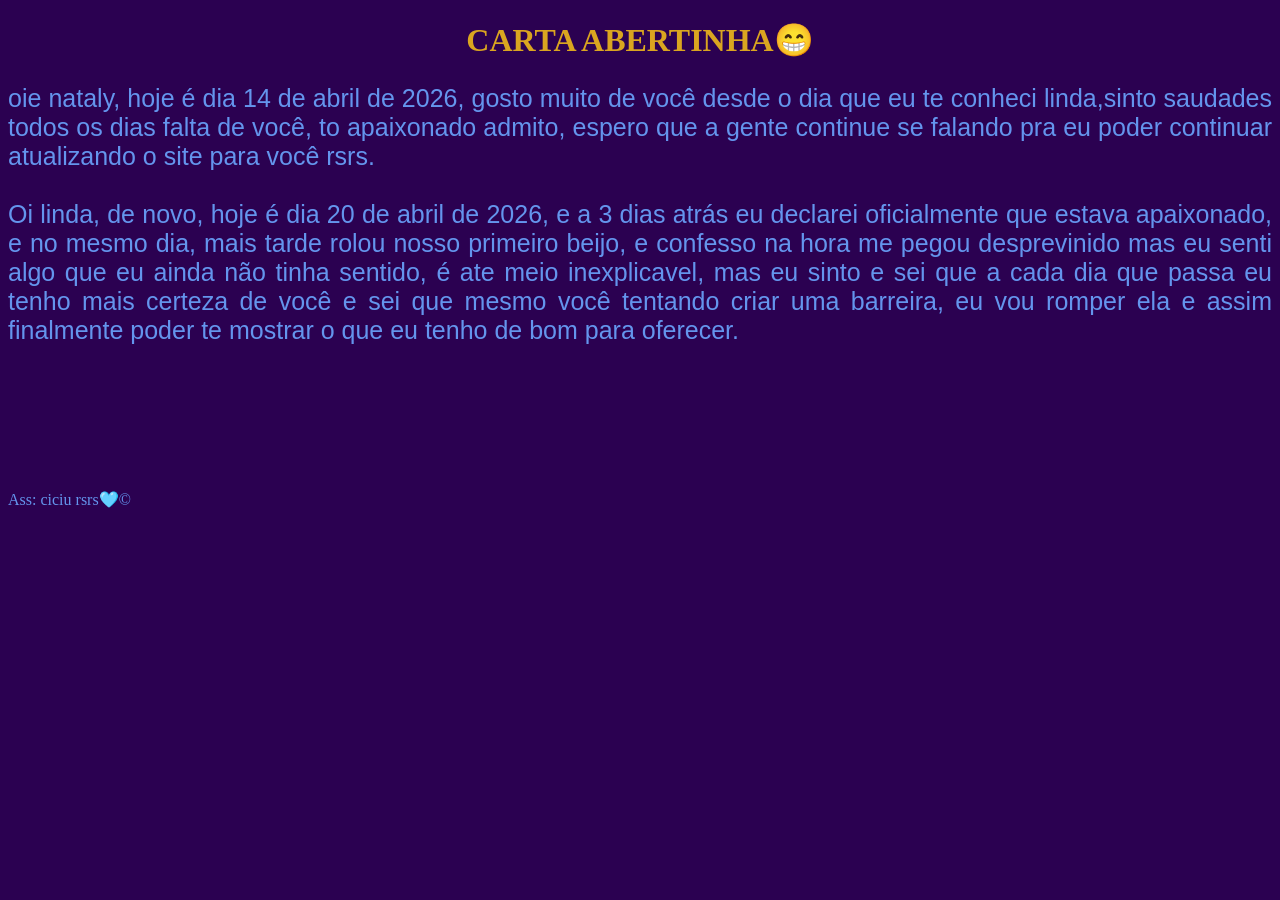
==== carta.html @ bbf0481a "commit inicial" ====
<!DOCTYPE html>
<html lang="pt-br">
<head>
    <meta charset="UTF-8">
    <meta name="viewport" content="width=device-width, initial-scale=1.0">
    <title>CARTA</title>
    <link rel="stylesheet" href="css/dem.css">
</head>
<body id="cart">
    <h1 id="tit">CARTA ABERTINHA😁</h1>
    <p id="cartinha">oie nataly, hoje é dia 14 de abril de 2026, gosto muito de você desde o dia que eu te conheci linda,sinto saudades todos os dias falta de você, to apaixonado admito, espero que a gente continue se falando pra eu poder continuar atualizando o site para você rsrs. <br><br>
    Oi linda, de novo, hoje é dia 20 de abril de 2026, e a 3 dias atrás eu declarei oficialmente que estava apaixonado, e no mesmo dia, mais tarde rolou nosso primeiro beijo, e confesso na hora me pegou desprevinido mas eu senti algo que eu ainda não tinha sentido, é ate meio inexplicavel, mas eu sinto e sei que a cada dia que passa eu tenho mais certeza de você e sei que mesmo você tentando criar uma barreira, eu vou romper ela e assim finalmente poder te mostrar o que eu tenho de bom para oferecer.
    </p>
    <p id="cicio">Ass: ciciu rsrs🩵&copy;</p>
</body>
</html>
---- css/dem.css ----
#button1{
    border-radius: 15px;
    border-color: brown;
    border-width: 10px;
}
.surpresa{
    font-family: Verdana, Geneva, Tahoma, sans-serif;
    text-align: center;
    background-color: brown;
    border-radius: 10px;
    
}
#body1{
    background-color: crimson;
}
#onde{
    font-family: Verdana, Geneva, Tahoma, sans-serif;
    text-align: center;
    font-size: 40px;
    background: 100px; 
}

#seta{
    display: block;
    margin-left: auto;
    margin-right: auto;
    padding-top: 50px;
}
#meuBotao{
    border-radius: 5px;
    display: block;
    margin-left: auto;
    margin-right: auto;
    height: 30px;
    width: 100px;
    background-color: blue;
    color: aliceblue;
}
#senha{
    border-radius: 5px;
    display: block;
    margin-left: auto;
    margin-right: auto;
    text-align: center;
    background-color: blue;
    color: aliceblue;
}
#nome{
    border-radius: 5px;
    display: block;
    margin-left: auto;
    margin-right: auto;
    text-align: center;
    background-color: blue;
    color: aliceblue;
}
input::placeholder{
    color: aliceblue;
}
#corpo{
    background-color: rgb(141, 141, 141);
}
#prime{
    text-align: center;
    font-family: Verdana, Geneva, Tahoma, sans-serif;
    color: red;
}
#cartinha{
    font-family: 'Trebuchet MS', 'Lucida Sans Unicode', 'Lucida Grande', 'Lucida Sans', Arial, sans-serif;
    font-size: 25px;
    color: cornflowerblue;
    text-align: justify;

}
#cart{
    background-color: rgb(43, 1, 81);
}
#tit{
    color: goldenrod;
    text-align: center;
}
#cicio{
    color: cornflowerblue;
    padding-top: 120px;
}
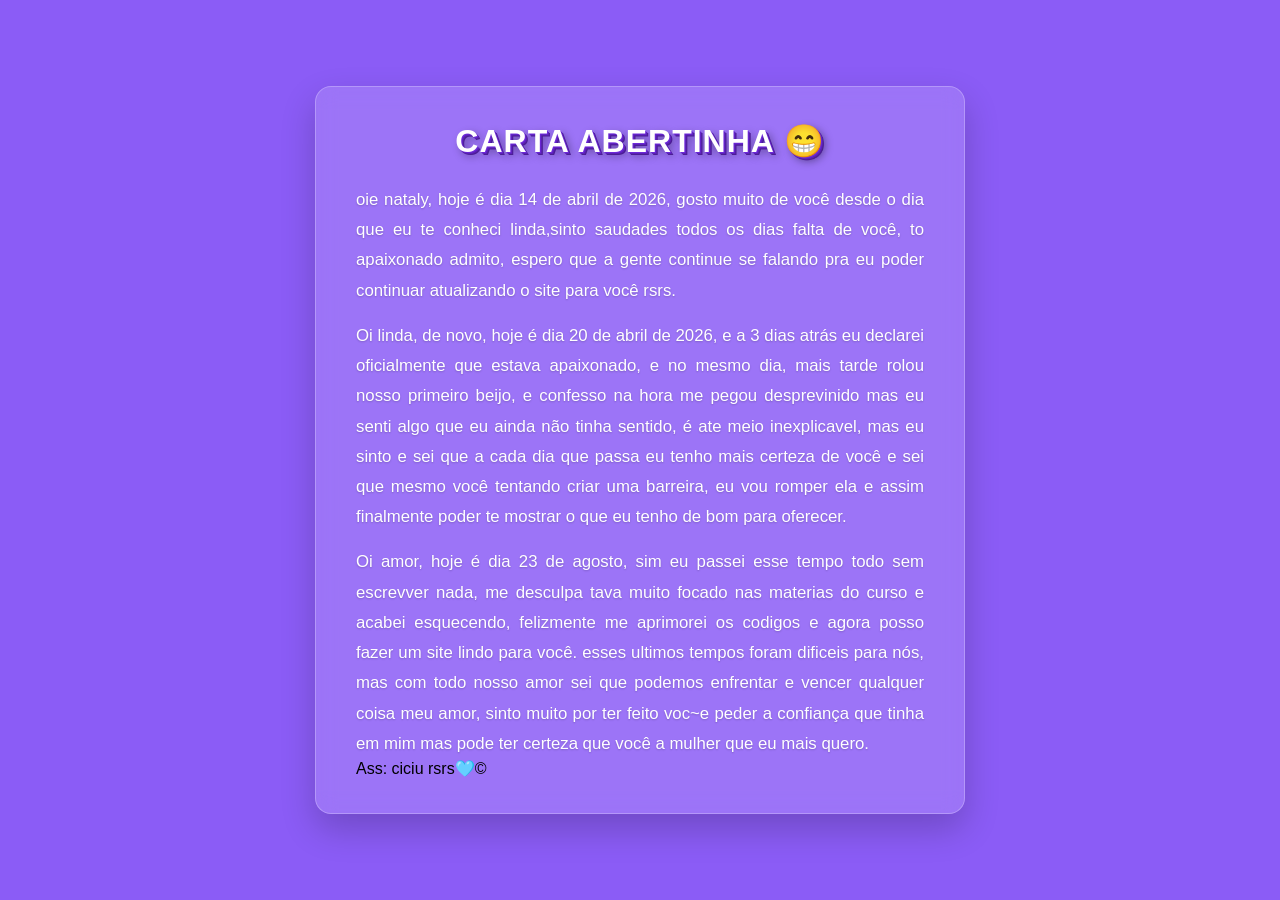
==== commit 2c05b743: "atualizei completamente o site adicionei inumeras fotos, criei 2 arquivos e deletei 3" ====
--- a/carta.html
+++ b/carta.html
@@ -1,16 +1,113 @@
-<!DOCTYPE html>
-<html lang="pt-br">
-<head>
-    <meta charset="UTF-8">
-    <meta name="viewport" content="width=device-width, initial-scale=1.0">
-    <title>CARTA</title>
-    <link rel="stylesheet" href="css/dem.css">
-</head>
-<body id="cart">
-    <h1 id="tit">CARTA ABERTINHA😁</h1>
-    <p id="cartinha">oie nataly, hoje é dia 14 de abril de 2026, gosto muito de você desde o dia que eu te conheci linda,sinto saudades todos os dias falta de você, to apaixonado admito, espero que a gente continue se falando pra eu poder continuar atualizando o site para você rsrs. <br><br>
-    Oi linda, de novo, hoje é dia 20 de abril de 2026, e a 3 dias atrás eu declarei oficialmente que estava apaixonado, e no mesmo dia, mais tarde rolou nosso primeiro beijo, e confesso na hora me pegou desprevinido mas eu senti algo que eu ainda não tinha sentido, é ate meio inexplicavel, mas eu sinto e sei que a cada dia que passa eu tenho mais certeza de você e sei que mesmo você tentando criar uma barreira, eu vou romper ela e assim finalmente poder te mostrar o que eu tenho de bom para oferecer.
-    </p>
-    <p id="cicio">Ass: ciciu rsrs🩵&copy;</p>
-</body>
+<!DOCTYPE html>
+<html lang="pt-br">
+
+<head>
+    <meta charset="UTF-8">
+    <meta name="viewport" content="width=device-width, initial-scale=1.0">
+    <title>Carta p/ Nataly</title>
+    <link rel="stylesheet" href="css/dem.css">
+    <style>
+        /* Reseta margens e define o fundo geral */
+        * {
+            margin: 0;
+            padding: 0;
+            box-sizing: border-box;
+        }
+
+        #cart {
+            background-color: #8b5cf6;
+            /* O roxo da sua imagem */
+            min-height: 100vh;
+            display: flex;
+            justify-content: center;
+            align-items: center;
+            padding: 20px;
+            font-family: 'Segoe UI', Tahoma, Geneva, Verdana, sans-serif;
+        }
+
+        /* Container que simula a "Carta" */
+        #cart {
+            background-color: #8b5cf6;
+            /* Roxo principal */
+            min-height: 100vh;
+            display: flex;
+            flex-direction: column;
+            justify-content: center;
+            align-items: center;
+            padding: 40px 20px;
+        }
+
+        /* Estilização do bloco do texto (Card) */
+        .carta-container {
+            max-width: 650px;
+            width: 100%;
+            background: rgba(255, 255, 255, 0.15);
+            /* Efeito vidro transparente */
+            backdrop-filter: blur(10px);
+            /* Desfoca o fundo */
+            border-radius: 16px;
+            padding: 35px 40px;
+            box-shadow: 0 15px 35px rgba(0, 0, 0, 0.2);
+            border: 1px solid rgba(255, 255, 255, 0.25);
+        }
+
+        /* Título 3D com destaque */
+        #tit {
+            font-size: 2rem;
+            font-weight: 800;
+            color: #ffffff;
+            text-align: center;
+            margin-bottom: 25px;
+            letter-spacing: 1px;
+            text-shadow:
+                1px 1px 0px #6d28d9,
+                2px 2px 0px #5b21b6,
+                3px 3px 0px #4c1d95,
+                4px 4px 8px rgba(0, 0, 0, 0.4);
+        }
+
+        /* Texto da Carta */
+        #cartinha {
+            color: #ffffff;
+            font-size: 1.05rem;
+            line-height: 1.8;
+            /* Aumenta o espaço entre as linhas para facilitar a leitura */
+            text-align: justify;
+            text-shadow: 0 1px 2px rgba(0, 0, 0, 0.2);
+        }
+
+        /* Estilização do rodapé/assinatura */
+        #cartinha br+br {
+            display: block;
+            content: "";
+            margin-top: 15px;
+        }
+    </style>
+</head>
+
+<body id="cart">
+    <div class="carta-container">
+        <h1 id="tit">CARTA ABERTINHA 😁</h1>
+        <p id="cartinha">
+            oie nataly, hoje é dia 14 de abril de 2026, gosto muito de você desde o dia que eu te conheci linda,sinto
+            saudades
+            todos os dias falta de você, to apaixonado admito, espero que a gente continue se falando pra eu poder
+            continuar
+            atualizando o site para você rsrs. <br><br>
+            Oi linda, de novo, hoje é dia 20 de abril de 2026, e a 3 dias atrás eu declarei oficialmente que estava
+            apaixonado,
+            e no mesmo dia, mais tarde rolou nosso primeiro beijo, e confesso na hora me pegou desprevinido mas eu senti
+            algo
+            que eu ainda não tinha sentido, é ate meio inexplicavel, mas eu sinto e sei que a cada dia que passa eu
+            tenho mais
+            certeza de você e sei que mesmo você tentando criar uma barreira, eu vou romper ela e assim finalmente poder
+            te
+            mostrar o que eu tenho de bom para oferecer. <br><br>
+            Oi amor, hoje é dia 23 de agosto, sim eu passei esse tempo todo sem escrevver nada, me desculpa tava muito focado nas materias do curso e acabei esquecendo, felizmente me aprimorei os codigos e agora posso fazer um site lindo para você.
+            esses ultimos tempos foram dificeis para nós, mas com todo nosso amor sei que podemos enfrentar e vencer qualquer coisa meu amor, sinto muito por ter feito voc~e peder a confiança que tinha em mim mas pode ter certeza que você a mulher que eu mais quero.
+        <p id="cicio">Ass: ciciu rsrs🩵&copy;</p>
+        </p>
+    </div>
+</body>
+
 </html>
--- a/css/dem.css
+++ b/css/dem.css
@@ -1,85 +1,64 @@
-#button1{
-    border-radius: 15px;
-    border-color: brown;
-    border-width: 10px;
-}
-.surpresa{
-    font-family: Verdana, Geneva, Tahoma, sans-serif;
-    text-align: center;
-    background-color: brown;
-    border-radius: 10px;
-    
-}
-#body1{
-    background-color: crimson;
-}
-#onde{
-    font-family: Verdana, Geneva, Tahoma, sans-serif;
-    text-align: center;
-    font-size: 40px;
-    background: 100px; 
-}
-
-#seta{
-    display: block;
-    margin-left: auto;
-    margin-right: auto;
-    padding-top: 50px;
-}
-#meuBotao{
-    border-radius: 5px;
-    display: block;
-    margin-left: auto;
-    margin-right: auto;
-    height: 30px;
-    width: 100px;
-    background-color: blue;
-    color: aliceblue;
-}
-#senha{
-    border-radius: 5px;
-    display: block;
-    margin-left: auto;
-    margin-right: auto;
-    text-align: center;
-    background-color: blue;
-    color: aliceblue;
-}
-#nome{
-    border-radius: 5px;
-    display: block;
-    margin-left: auto;
-    margin-right: auto;
-    text-align: center;
-    background-color: blue;
-    color: aliceblue;
-}
-input::placeholder{
-    color: aliceblue;
-}
-#corpo{
-    background-color: rgb(141, 141, 141);
-}
-#prime{
-    text-align: center;
-    font-family: Verdana, Geneva, Tahoma, sans-serif;
-    color: red;
-}
-#cartinha{
-    font-family: 'Trebuchet MS', 'Lucida Sans Unicode', 'Lucida Grande', 'Lucida Sans', Arial, sans-serif;
-    font-size: 25px;
-    color: cornflowerblue;
-    text-align: justify;
-
-}
-#cart{
-    background-color: rgb(43, 1, 81);
-}
-#tit{
-    color: goldenrod;
-    text-align: center;
-}
-#cicio{
-    color: cornflowerblue;
-    padding-top: 120px;
-}
+.container-botoes a {
+    display: inline-block;
+    position: relative !important;
+    width: 300px;
+    height: 500px;
+    overflow: hidden;
+    text-decoration: none;
+    border-radius: 8px;
+    box-shadow: 0 4px 6px rgba(0, 0, 0, 0.1);
+}
+
+
+.container-botoes a img {
+    width: 100%;
+    height: 100%;
+    object-fit: cover;
+    display: block;
+    transition: transform 0.3s ease-in-out;
+}
+
+.container-botoes {
+    display: flex;
+    justify-content: center;
+    align-items: center;
+    min-height: 100vh;
+    gap: 20px;
+}
+
+.container-botoes a:hover img {
+    transform: scale(1.15);
+}
+
+.container-botoes a:hover {
+    transform: translateY(-4px);
+    box-shadow: 0 10px 20px rgba(0, 0, 0, 0.3);
+}
+
+.texto-hover {
+  position: absolute;
+  top: 0;
+  left: 0;
+  width: 100%;
+  height: 100%;
+  display: flex;
+  justify-content: center;
+  align-items: center;
+  color: #ffffff;
+  font-family: sans-serif;
+  font-weight: bold;
+  font-size: 14px;
+  background-color: rgba(0, 0, 0, 0.5);
+  opacity: 0;
+  transition: opacity 0.3s ease;
+}
+.container-botoes a:hover .texto-hover {
+  opacity: 1;
+}
+body,
+html {
+    margin: 0;
+    padding: 0;
+    height: 100%;
+    background-color: blueviolet;
+}
